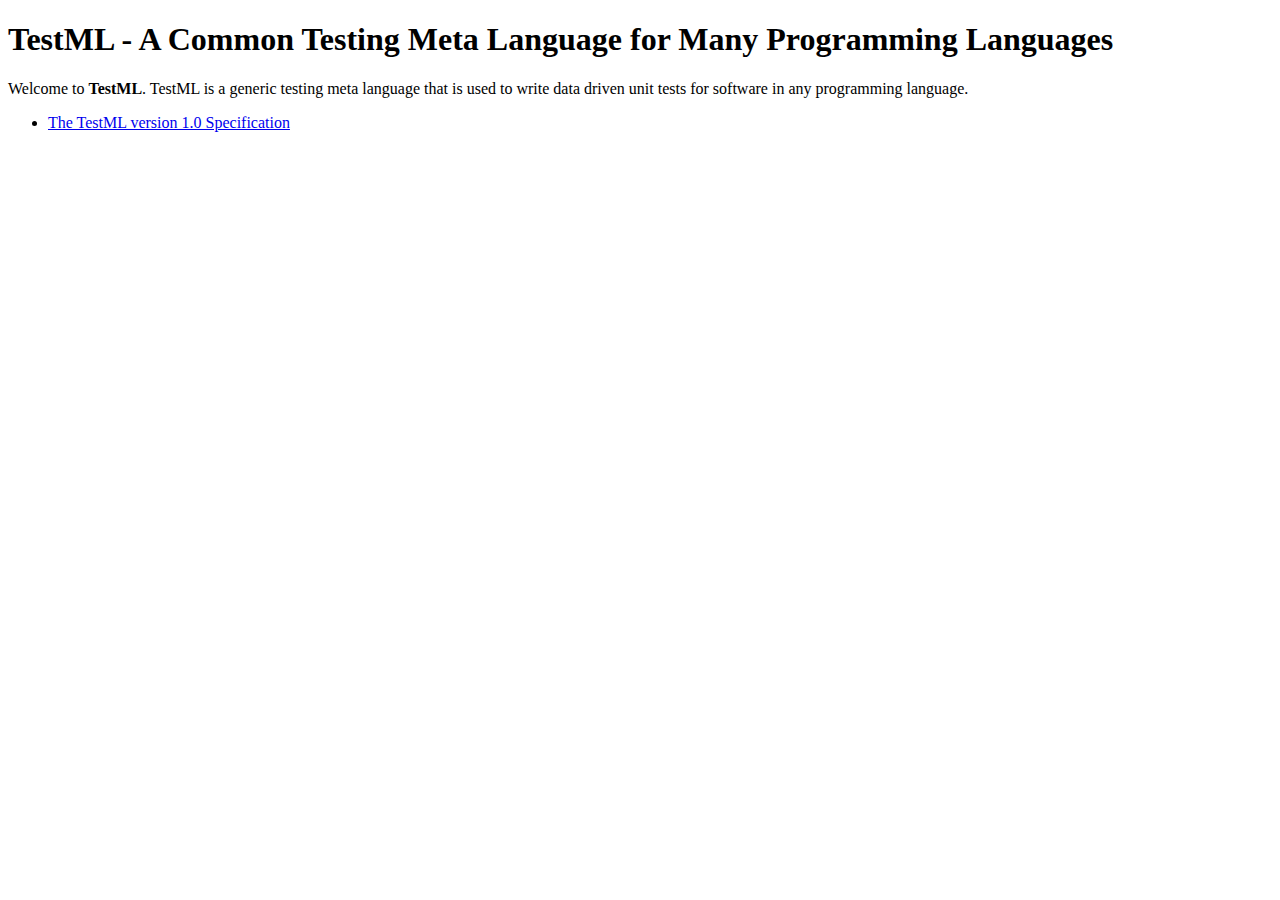
==== index.html @ 875bc5c3 "Checking in ph-pages." ====
<!DOCTYPE html PUBLIC "-//W3C//DTD XHTML 1.0 Transitional//EN"
  "http://www.w3.org/TR/xhtml1/DTD/xhtml1-transitional.dtd">
<html xmlns="http://www.w3.org/1999/xhtml" xml:lang="en" lang="en">
  <head>
    <meta http-equiv="content-type" content="text/html;charset=UTF-8" />
    <title>TestML - Testing Meta Language</title>
  <head>
  <body>

<h1>TestML - A Common Testing Meta Language for Many Programming
Languages</h1>

<p>
Welcome to <b>TestML</b>. TestML is a generic testing meta language that is
used to write data driven unit tests for software in any programming language. 
</p>

<ul>
<li><a href="spec/">The TestML version 1.0 Specification</a></li>
</ul>

  </body>
</html>
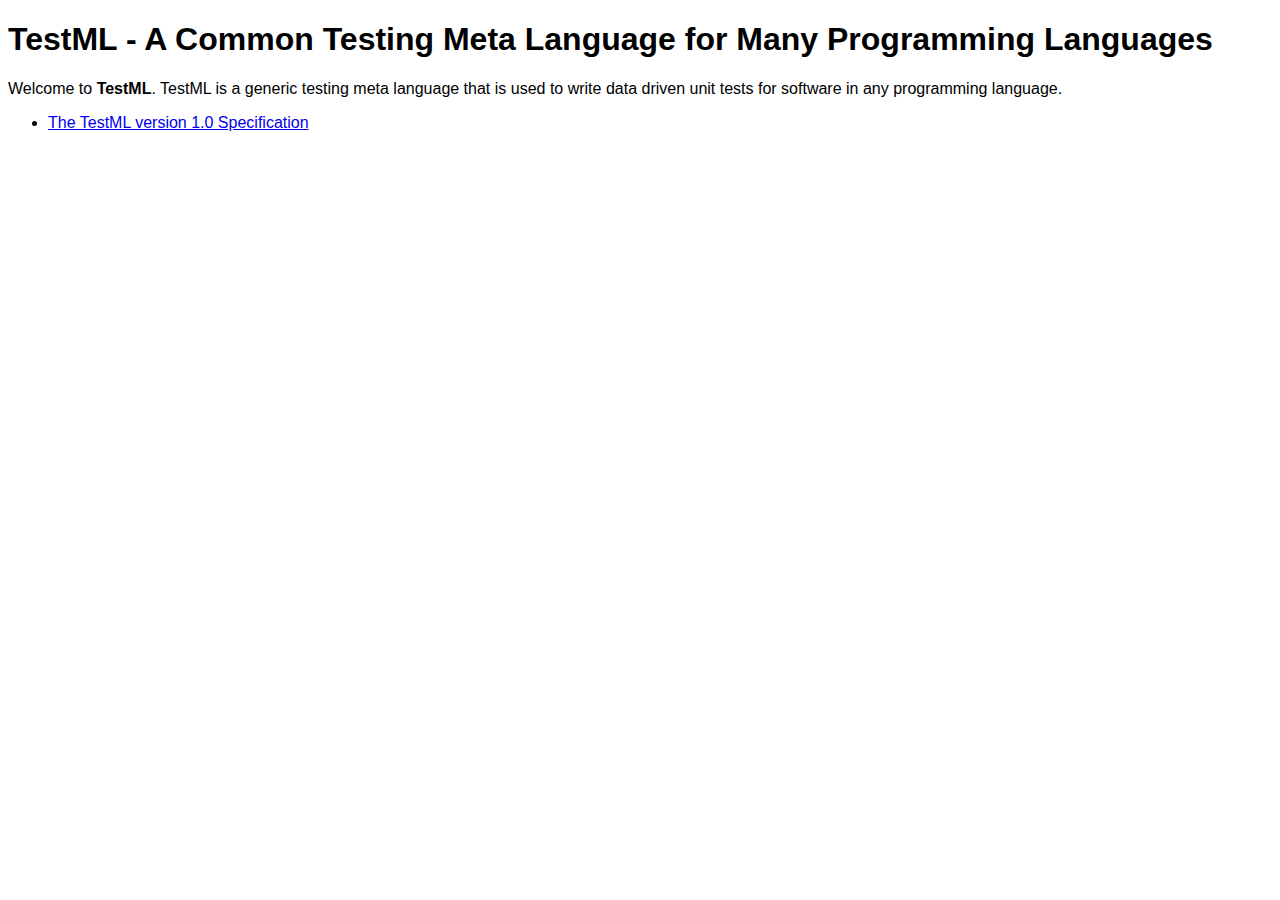
==== commit 068e6a0a: "Add index files back to gh-pages." ====
--- a/index.html
+++ b/index.html
@@ -4,6 +4,7 @@
   <head>
     <meta http-equiv="content-type" content="text/html;charset=UTF-8" />
     <title>TestML - Testing Meta Language</title>
+    <link href="./css/general.css" rel="stylesheet" type="text/css">
   <head>
   <body>
 
--- a/css/general.css
+++ b/css/general.css
@@ -0,0 +1,3 @@
+body {
+    font-family: sans-serif;
+}
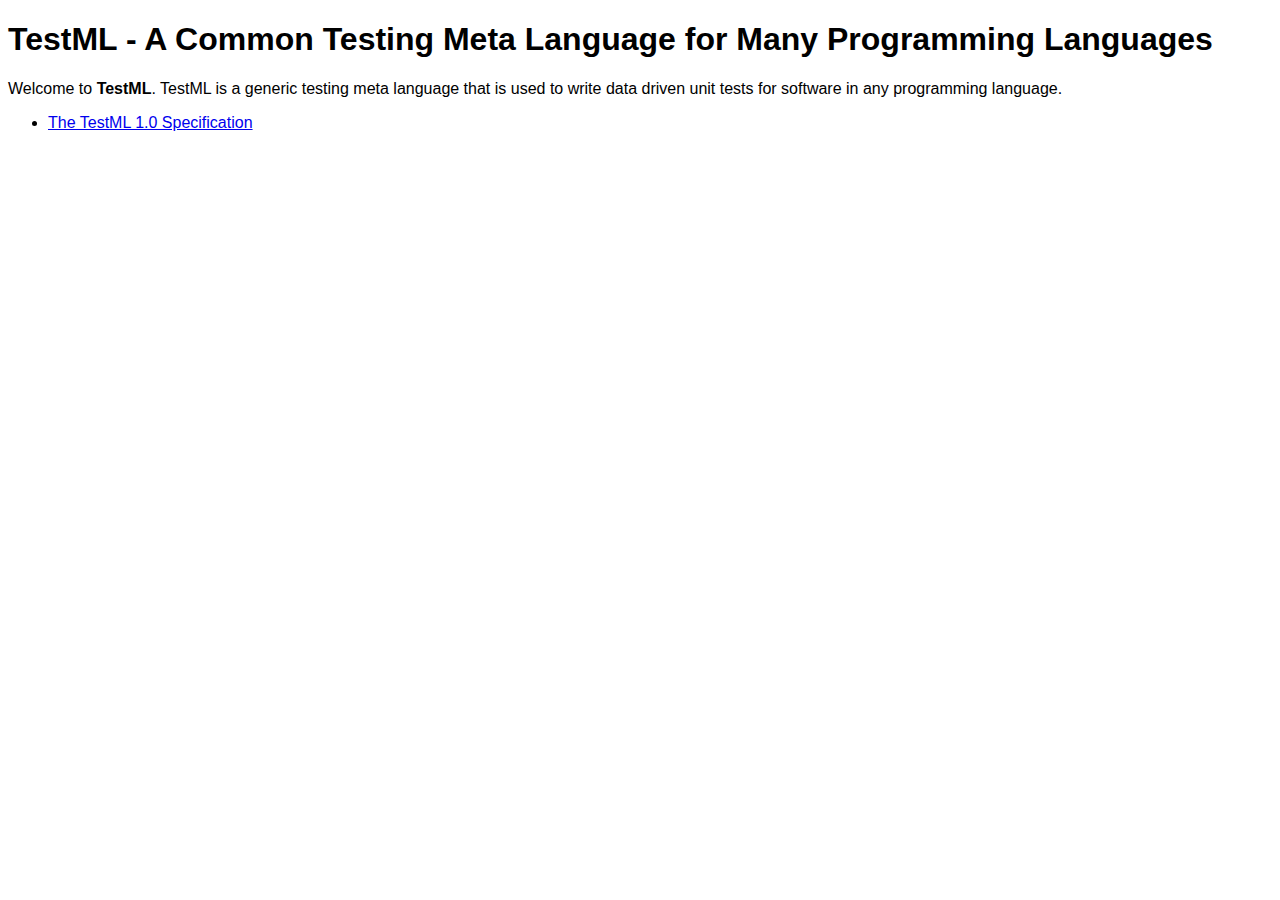
==== commit 4e32002b: "Publish latest spec" ====
--- a/index.html
+++ b/index.html
@@ -17,7 +17,7 @@
 </p>
 
 <ul>
-<li><a href="spec/">The TestML version 1.0 Specification</a></li>
+<li><a href="spec/">The TestML 1.0 Specification</a></li>
 </ul>
 
   </body>
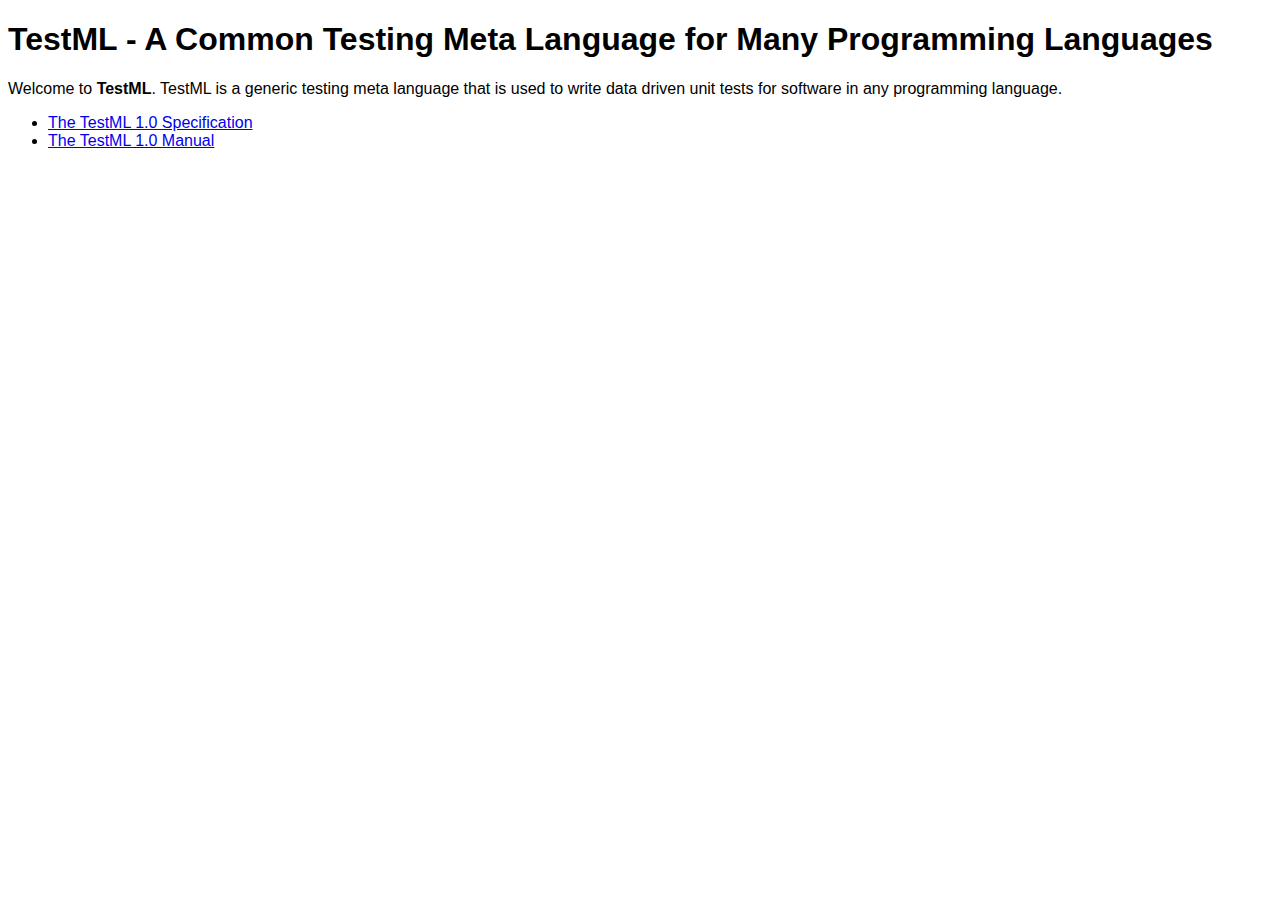
==== commit 743982f2: "Publish latest spec" ====
--- a/index.html
+++ b/index.html
@@ -18,6 +18,7 @@
 
 <ul>
 <li><a href="spec/">The TestML 1.0 Specification</a></li>
+<li><a href="doc/manual">The TestML 1.0 Manual</a></li>
 </ul>
 
   </body>
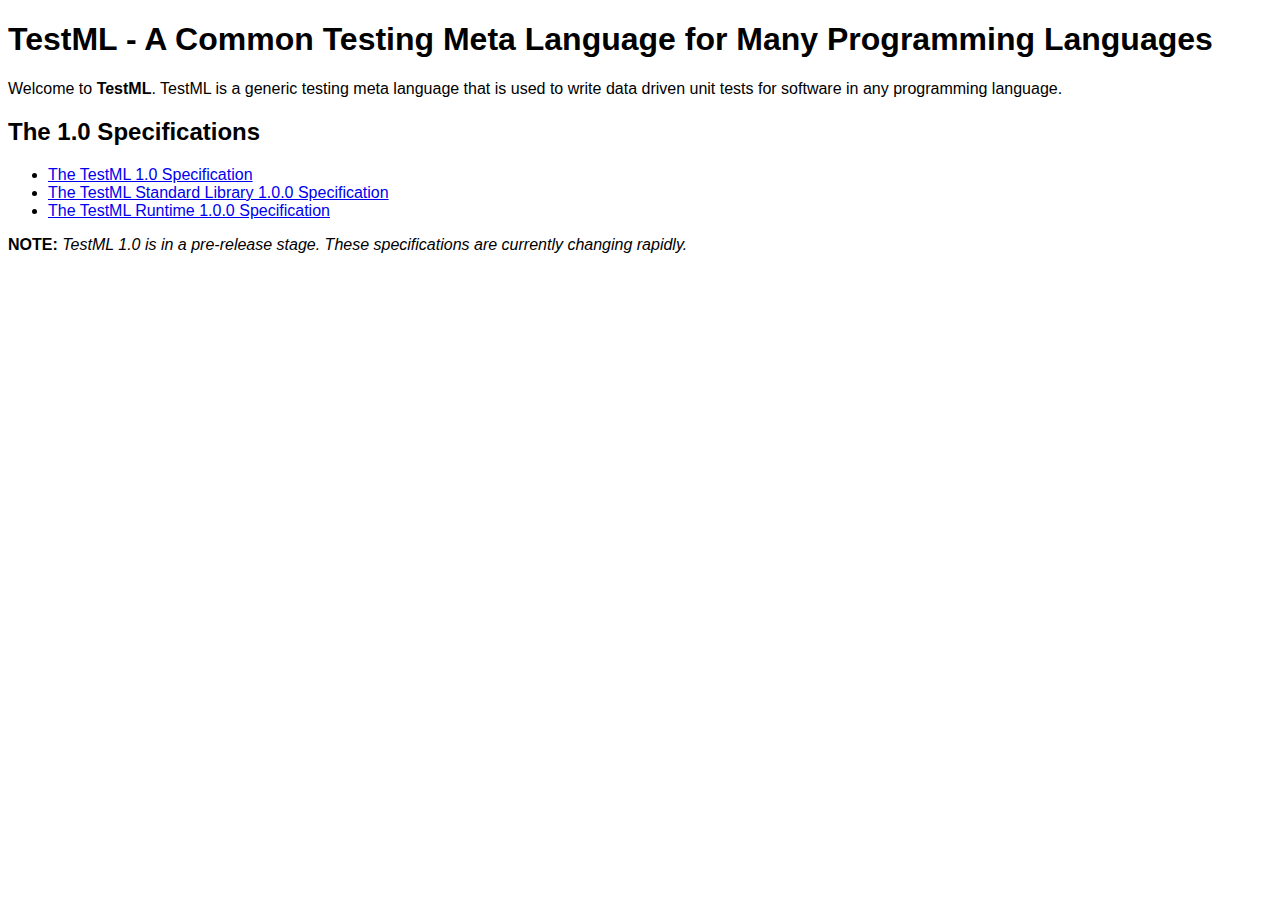
==== commit 1576377f: "Publish latest spec" ====
--- a/index.html
+++ b/index.html
@@ -16,10 +16,20 @@
 used to write data driven unit tests for software in any programming language. 
 </p>
 
+<h2>The 1.0 Specifications</h2>
 <ul>
 <li><a href="spec/">The TestML 1.0 Specification</a></li>
-<li><a href="doc/manual">The TestML 1.0 Manual</a></li>
+<li><a href="spec/stdlib/">The TestML Standard Library 1.0.0 Specification</a></li>
+<li><a href="spec/runtime/">The TestML Runtime 1.0.0 Specification</a></li>
 </ul>
+<p>
+<b>NOTE:</b>
+<i>
+TestML 1.0 is in a pre-release stage. These specifications are currently
+changing rapidly.
+</i>
+</p>
+<!-- <li><a href="doc/manual">The TestML 1.0 Manual</a></li> -->
 
   </body>
 </html>
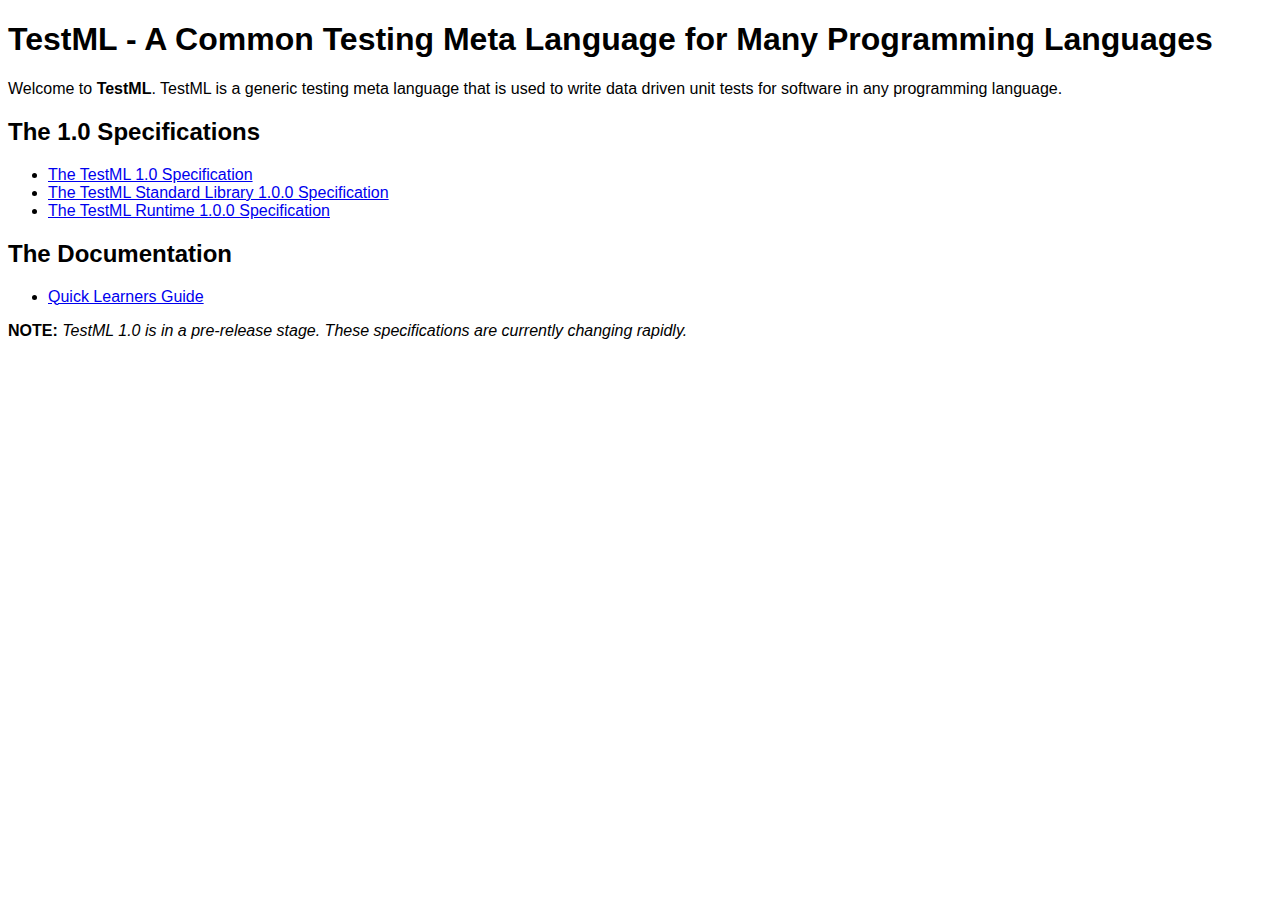
==== commit 480363d6: "Publish latest spec" ====
--- a/index.html
+++ b/index.html
@@ -22,6 +22,12 @@
 <li><a href="spec/stdlib/">The TestML Standard Library 1.0.0 Specification</a></li>
 <li><a href="spec/runtime/">The TestML Runtime 1.0.0 Specification</a></li>
 </ul>
+
+<h2>The Documentation</h2>
+<ul>
+<li><a href="doc/quick/">Quick Learners Guide</a></li>
+</ul>
+
 <p>
 <b>NOTE:</b>
 <i>
@@ -29,7 +35,9 @@
 changing rapidly.
 </i>
 </p>
+
 <!-- <li><a href="doc/manual">The TestML 1.0 Manual</a></li> -->
+
 
   </body>
 </html>
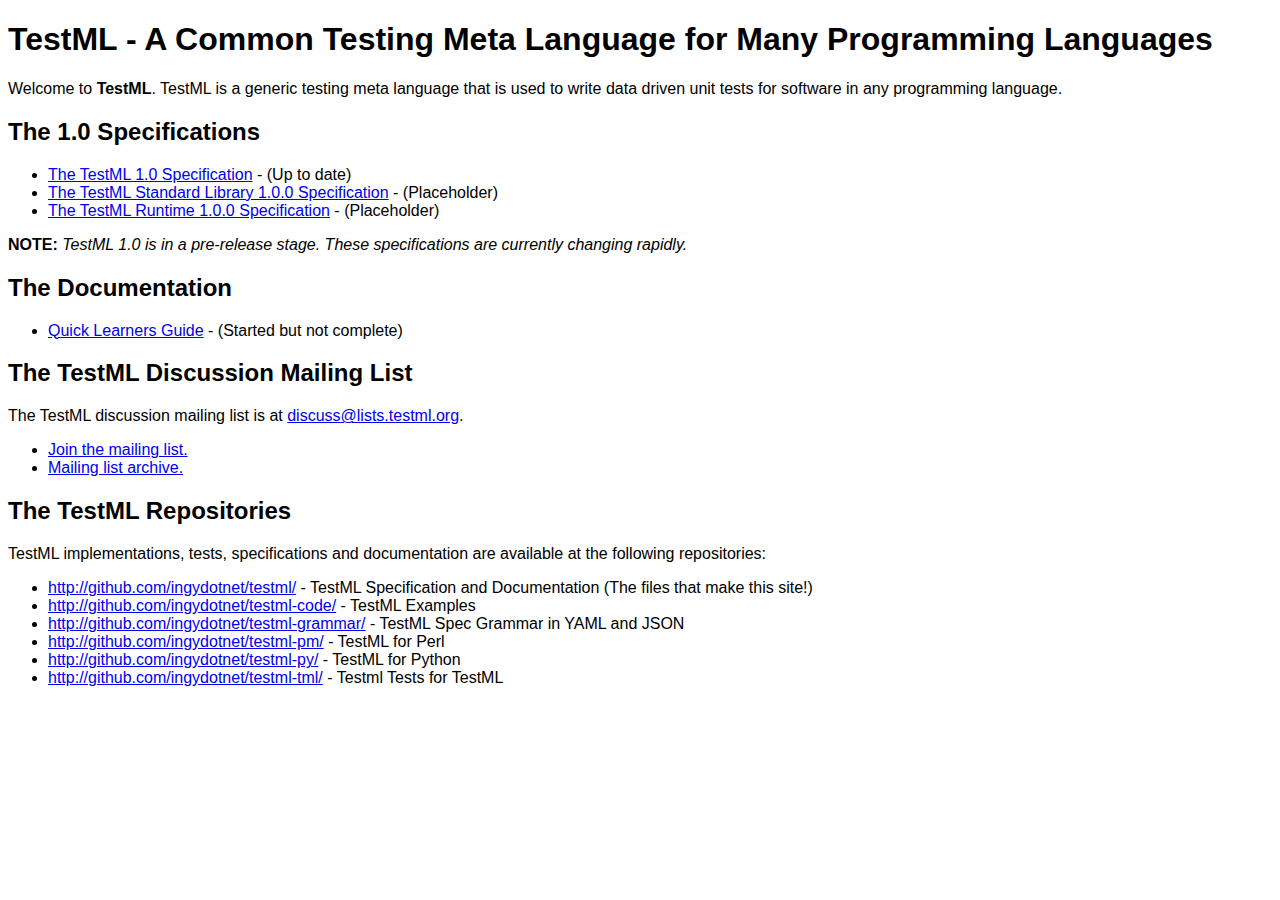
==== commit 8f835c7d: "Publish latest spec" ====
--- a/index.html
+++ b/index.html
@@ -18,14 +18,9 @@
 
 <h2>The 1.0 Specifications</h2>
 <ul>
-<li><a href="spec/">The TestML 1.0 Specification</a></li>
-<li><a href="spec/stdlib/">The TestML Standard Library 1.0.0 Specification</a></li>
-<li><a href="spec/runtime/">The TestML Runtime 1.0.0 Specification</a></li>
-</ul>
-
-<h2>The Documentation</h2>
-<ul>
-<li><a href="doc/quick/">Quick Learners Guide</a></li>
+<li><a href="spec/">The TestML 1.0 Specification</a> - (Up to date)</li>
+<li><a href="spec/stdlib/">The TestML Standard Library 1.0.0 Specification</a> - (Placeholder)</li>
+<li><a href="spec/runtime/">The TestML Runtime 1.0.0 Specification</a> - (Placeholder)</li>
 </ul>
 
 <p>
@@ -36,6 +31,32 @@
 </i>
 </p>
 
+<h2>The Documentation</h2>
+<ul>
+<li><a href="doc/quick/">Quick Learners Guide</a> - (Started but not complete)</li>
+</ul>
+
+<h2>The TestML Discussion Mailing List</h2>
+
+The TestML discussion mailing list is at <a href="mailto:discuss@lists.testml.org">discuss@lists.testml.org</a>.
+<ul>
+<li><a href="http://www.listbox.com/subscribe/?listname=discuss@lists.testml.org">Join the mailing list.</a></li>
+<li><a href="http://www.listbox.com/member/archive/discuss@lists.testml.org">Mailing list archive.</a></li>
+</ul>
+
+<h2>The TestML Repositories</h2>
+
+TestML implementations, tests, specifications and documentation are available at the
+following repositories:
+<ul>
+<li><a href="http://github.com/ingydotnet/testml/tree/master">http://github.com/ingydotnet/testml/</a> - TestML Specification and Documentation (The files that make this site!)</li>
+<li><a href="http://github.com/ingydotnet/testml-code/tree/master">http://github.com/ingydotnet/testml-code/</a> - TestML Examples</li>
+<li><a href="http://github.com/ingydotnet/testml-grammar/tree/master">http://github.com/ingydotnet/testml-grammar/</a> - TestML Spec Grammar in YAML and JSON</li>
+<li><a href="http://github.com/ingydotnet/testml-pm/tree/master">http://github.com/ingydotnet/testml-pm/</a> - TestML for Perl</li>
+<li><a href="http://github.com/ingydotnet/testml-py/tree/master">http://github.com/ingydotnet/testml-py/</a> - TestML for Python</li>
+<li><a href="http://github.com/ingydotnet/testml-tml/tree/master">http://github.com/ingydotnet/testml-tml/</a> - Testml Tests for TestML</li>
+</ul>
+
 <!-- <li><a href="doc/manual">The TestML 1.0 Manual</a></li> -->
 
 
